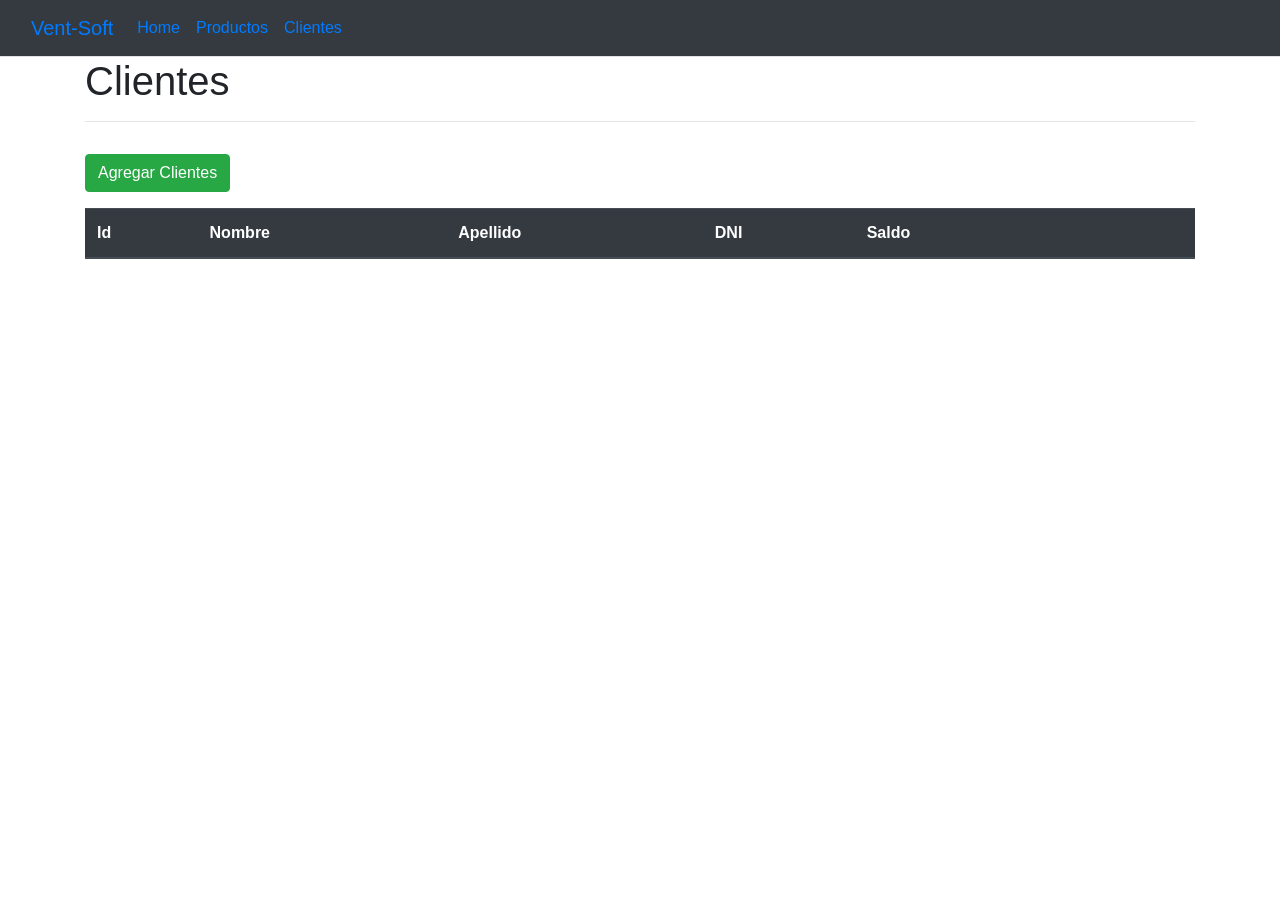
==== wwwroot/cliente.html @ 0db28155 "prueba18/09/2024" ====
<!DOCTYPE html>
<html lang="sp">

<head>
  <meta charset="UTF-8">
  <meta name="viewport" content="width=device-width, initial-scale=1.0">
  <title>Venta de Productos</title>

  <link rel="stylesheet" href="https://cdn.jsdelivr.net/npm/bootstrap@4.6.2/dist/css/bootstrap.min.css" integrity="sha384-xOolHFLEh07PJGoPkLv1IbcEPTNtaed2xpHsD9ESMhqIYd0nLMwNLD69Npy4HI+N" crossorigin="anonymous">
  <link rel="stylesheet" href="./css/site.css">
</head>

<body class="bg1">
  <nav class="navbar bg-dark border-bottom border-body navbar-expand-lg" data-bs-theme="dark">
    <div class="container-fluid">
      <a class="navbar-brand" href="#">Vent-Soft</a>
      <button class="navbar-toggler" type="button" data-bs-toggle="collapse" data-bs-target="#navbarNav"
        aria-controls="navbarNav" aria-expanded="false" aria-label="Toggle navigation">
        <span class="navbar-toggler-icon"></span>
      </button>
      <div class="collapse navbar-collapse" id="navbarNav">
        <ul class="navbar-nav">
          <li class="nav-item">
            <a class="nav-link active" aria-current="page" href="#">Home</a>
          </li>
          <li class="nav-item">
            <a class="nav-link active" href="Index.html">Productos</a>
          </li>
          <li class="nav-item"></li>
            <a class="nav-link active" href="cliente.html">Clientes</a>
          </li>
        </ul>
      </div>
    </div>
  </nav>

  <div class="container">
    <h1>Clientes</h1>
    <hr>

    <button class="mt-3 mb-3 btn btn-success" data-bs-toggle="modal" data-bs-target="#modalAgregarClientes">Agregar
      Clientes</button>

    <table class="table table-dark table-striped">
      <thead>
        <tr>
          <th>Id</th>
          <th>Nombre</th>
          <th>Apellido</th>
          <th>DNI</th>
          <th>Saldo</th>
          <th></th>
          <th></th>
        </tr>
      </thead>
      <tbody id="todosLosClientes"></tbody>
    </table>




    <!-- MODAL -->
    <div id="modalAgregarClientes" class="modal fade" tabindex="-1" data-bs-backdrop="static" aria-hidden="true">
      <div class="modal-dialog">
        <div class="modal-content">
          <div class="modal-header">
            <h5 class="modal-title">Agregar Nuevo Cliente</h5>
          </div>
          <div class="modal-body">
            <div class="row">
              <label for="NombreCliente" class="form-label">Nombre Cliente</label>
              <input type="text" id="NombreCliente" placeholder="Nombre del Cliente" class="form-control">

              <label for="ApellidoCliente" class="form-label">Apellido Cliente</label>
              <input type="text" id="ApellidoCliente" class="form-control">

              <label for="DNI" class="form-label">DNI</label>
              <input type="number" id="DNI" class="form-control">

              <label for="Saldo" class="form-label">Saldo</label>
              <input type="number" id="Saldo" class="form-control">

              <p id="error" hidden style="color: red;"></p>
            </div>
          </div>
          <div class="modal-footer">
            <button type="button" class="btn btn-secondary" data-bs-dismiss="modal">Cancelar</button>
            <button type="button" class="btn btn-primary" onclick="CrearCliente();">Guardar</button>
          </div>
        </div>
      </div>
    </div>


    <!-- MODAL -->
    <div id="modalEditarCliente" class="modal fade" tabindex="-1" data-bs-backdrop="static" aria-hidden="true">
      <div class="modal-dialog">
        <div class="modal-content">
          <div class="modal-header">
            <h5 class="modal-title">Editar Cliente Existente</h5>
          </div>
          <div class="modal-body">
            <div class="row">
              <input type="number" id="IdCliente" class="form-control" readonly hidden>

              <label for="NombreClienteEditar" class="form-label">Nombre</label>
              <input type="text" id="NombreClienteEditar" placeholder="Nombre del Cliente" class="form-control">

              <label for="ApellidoClienteEditar" class="form-label">Cantidad</label>
              <input type="text" id="ApellidoClienteEditar" class="form-control">

              <label for="DNIEditar" class="form-label">Precio Venta</label>
              <input type="number" id="DNIEditar" class="form-control">

              <label for="SaldoEditar" class="form-label">Precio Compra</label>
              <input type="number" id="SaldoEditar" class="form-control">

              <p id="errorEditar" hidden style="color: red;"></p>
            </div>
          </div>
            <div class="modal-footer">
              <button type="button" class="btn btn-secondary" data-bs-dismiss="modal">Cancelar</button>
              <button type="button" class="btn btn-primary" onclick="EditarCliente();">Guardar</button>
            </div>
          </div>
        </div>
      </div>
    </div>




    <script src="./js/clientes.js"></script>
    <script src="./lib/bootstrap/js/bootstrap.min.js"></script>
    <script src="https://code.jquery.com/jquery-3.7.1.min.js"
      integrity="sha256-/JqT3SQfawRcv/BIHPThkBvs0OEvtFFmqPF/lYI/Cxo=" crossorigin="anonymous"></script>

    <script type="text/javascript">
      window.onload = ObtenerCliente();
    </script>
</body>

</html>
---- wwwroot/css/site.css ----
*{
    margin: 0;
    padding: 0;
}
.container{
    height: 100%;
}
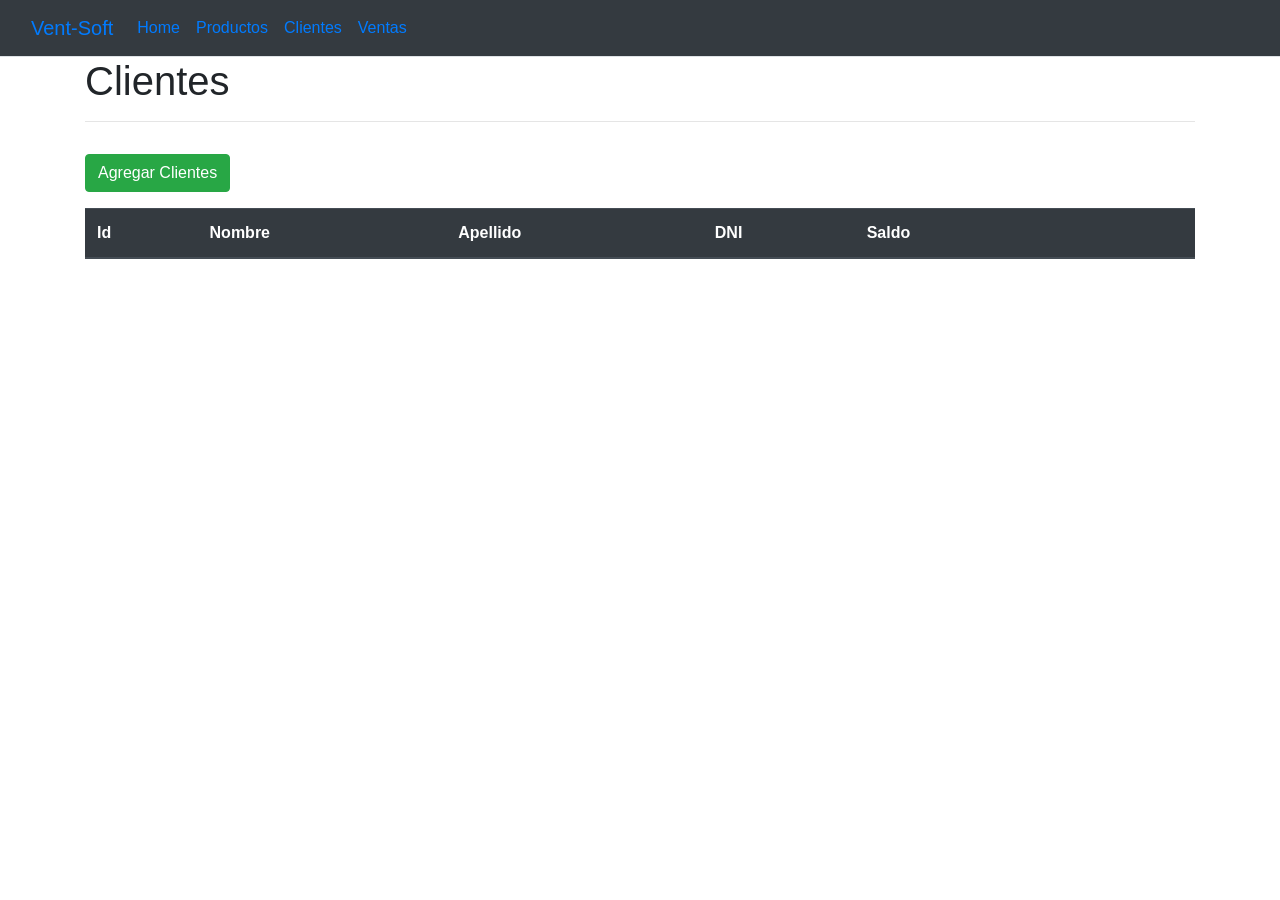
==== commit 5c3eeb32: "Primera parte ultima evaluacion" ====
--- a/wwwroot/cliente.html
+++ b/wwwroot/cliente.html
@@ -28,6 +28,9 @@
           </li>
           <li class="nav-item"></li>
             <a class="nav-link active" href="cliente.html">Clientes</a>
+          </li>
+          <li class="nav-item"></li>
+            <a class="nav-link active" href="venta.html">Ventas</a>
           </li>
         </ul>
       </div>
@@ -105,17 +108,20 @@
 
               <label for="NombreClienteEditar" class="form-label">Nombre</label>
               <input type="text" id="NombreClienteEditar" placeholder="Nombre del Cliente" class="form-control">
-
-              <label for="ApellidoClienteEditar" class="form-label">Cantidad</label>
+              
+              <!-- titulo corregido -->
+              <label for="ApellidoClienteEditar" class="form-label">Apellido</label>
               <input type="text" id="ApellidoClienteEditar" class="form-control">
-
-              <label for="DNIEditar" class="form-label">Precio Venta</label>
+              
+              <!-- titulo corregido -->
+              <label for="DNIEditar" class="form-label">DNI</label>
               <input type="number" id="DNIEditar" class="form-control">
-
-              <label for="SaldoEditar" class="form-label">Precio Compra</label>
+              
+              <!-- titulo corregido -->
+              <label for="SaldoEditar" class="form-label">Saldo</label>
               <input type="number" id="SaldoEditar" class="form-control">
 
-              <p id="errorEditar" hidden style="color: red;"></p>
+              <p id="error" hidden style="color: red;"></p>
             </div>
           </div>
             <div class="modal-footer">
